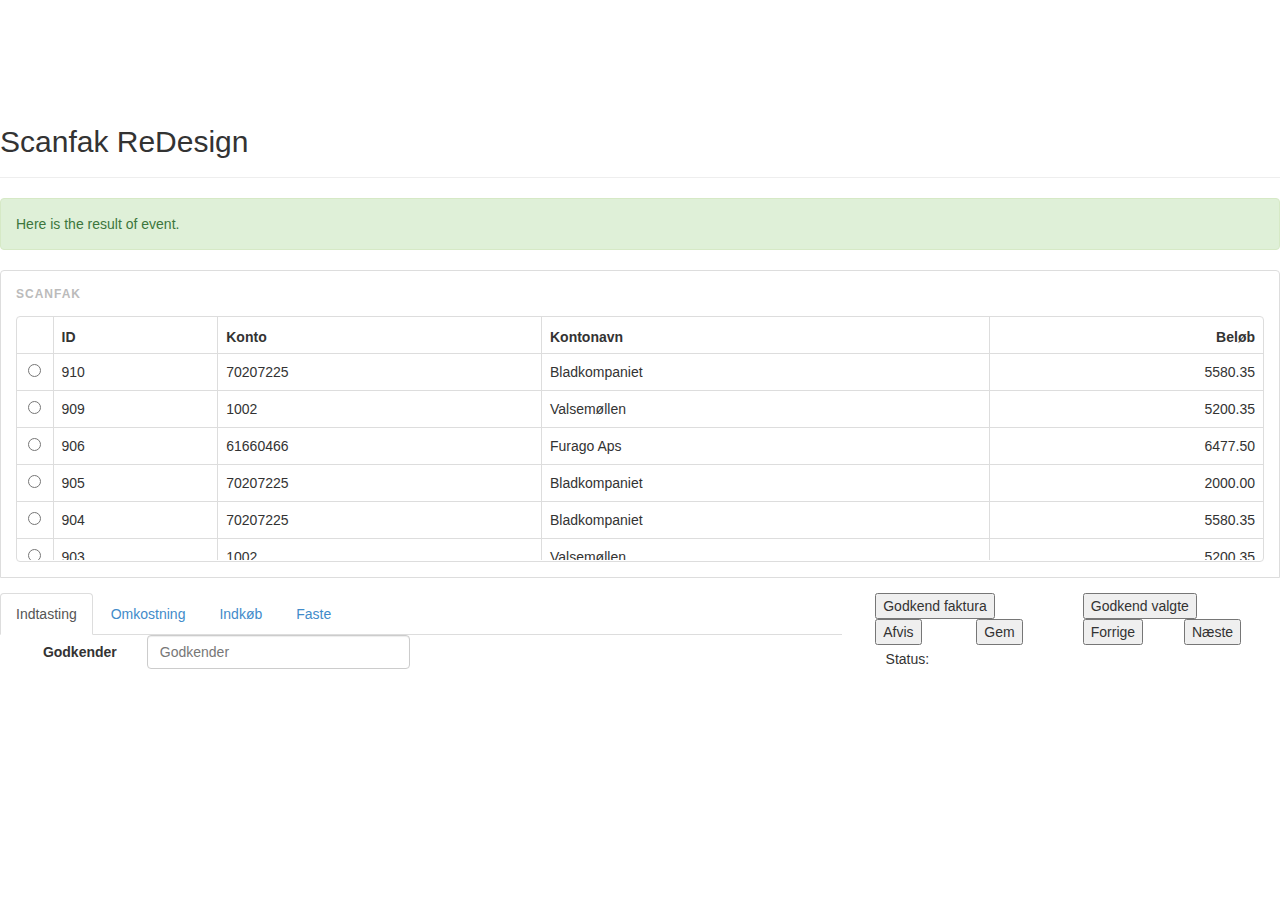
==== index.htm @ 496a027e "Layout 0.9 til Scanfak ReDesign" ====
﻿<!DOCTYPE html>
<html lang="en">
<head>
    <meta charset="utf-8">
    <title>Scanfak ReDesign</title>
    <meta name="author" content="zhixin">
    <meta name="viewport" content="width=device-width, initial-scale=1.0">
    <link rel="stylesheet" href="assets/bootstrap/css/bootstrap.min.css">
    <link rel="stylesheet" href="assets/bootstrap/css/bootstrap-responsive.css">
    <link rel="stylesheet" href="src/bootstrap-table.css">
    <link rel="stylesheet" href="assets/highlightjs/default.min.css">
    <link rel="stylesheet" href="docs.css">
    <!--<link rel="stylesheet" href="//wenzhixin.net.cn/css/fork.css">-->
    <!--[if lt IE 9]>
    <script src="//wenzhixin.net.cn/js/html5shiv.js"></script>
    <script src="//wenzhixin.net.cn/js/respond.min.js"></script>
    <![endif]-->

    <script src="assets/jquery.min.js"></script>
    <script src="assets/bootstrap/js/bootstrap.min.js"></script>
    <script src="scanfak.js"></script>
</head>
<body>
    <div class="page-header">
        <h2 id="single-checkbox-table">Scanfak ReDesign</h2>
    </div>
    <div class="alert alert-success" id="invoice-result">
    Here is the result of event.
</div>
    <div class="bs-example">
        <table id="invoice-table" data-toggle="table" data-url="invoice.json" data-height="246" data-click-to-select="true" data-select-item-name="state">
            <thead>
            <tr>
                <th data-field="state" data-radio="true"></th>
                <th data-field="id" data-align="left">ID</th>
                <th data-field="account" data-align="left">Konto</th>
                <th data-field="accountname" data-align="left">Kontonavn</th>
                <th data-field="amount" data-align="right">Beløb</th>
            </tr>
            </thead>
        </table>
    </div>
    <div class="row-fluid">
      <div class="span8">
        <!-- Nav tabs -->
        <ul class="nav nav-tabs" role="tablist">
          <li class="active"><a href="#input" role="tab" data-toggle="tab">Indtasting</a></li>
          <li><a href="#accounting" role="tab" data-toggle="tab">Omkostning</a></li>
          <li><a href="#purchase" role="tab" data-toggle="tab">Indk&oslash;b</a></li>
          <li><a href="#static" role="tab" data-toggle="tab">Faste</a></li>
        </ul>

        <!-- Tab panes -->
        <div class="tab-content">
          <div class="tab-pane active" id="input">
            <form class="form-horizontal">
                <div class="row-fluid">
                    <div class="span6">     
                        <div class="form-group">
                            <label for="inputGodkender" class="control-label col-xs-4">Godkender</label>
                            <div class="col-xs-8">
                                <input type="text" class="form-control" id="inputGodkender" placeholder="Godkender" />
                            </div>
                        </div>
                     </div>
                 </div>
            </form>
          </div>
          <div class="tab-pane" id="accounting">
              <form class="form-horizontal">
                <div class="form-group">
                    <label for="inputEmail" class="control-label col-xs-2">Email</label>
                    <div class="col-xs-10">
                        <input type="email" class="form-control" id="inputEmail" placeholder="Email">
                    </div>
                </div>
                <div class="form-group">
                    <label for="inputPassword" class="control-label col-xs-2">Password</label>
                    <div class="col-xs-10">
                        <input type="password" class="form-control" id="inputPassword" placeholder="Password">
                    </div>
                </div>
               </form>
           </div>
          <div class="tab-pane" id="purchase">Indkøb.</div>
          <div class="tab-pane" id="static">Faste..</div>
        </div>
      </div>
      <div class="span4">
        <div class="row-fluid">
            <div class="span6">     
                <input id="Button1" type="button" value="Godkend faktura" />
                <div class="row-fluid">
                    <div class="span6"><input id="Button2" type="button" value="Afvis" /></div>
                    <div class="span6"><input id="Button3" type="button" value="Gem" /></div>
                </div>
            </div>
            <div class="span6">     
                <input id="Button4" type="button" value="Godkend valgte" />
                <div class="row-fluid">
                    <div class="span6"><input id="Button5" type="button" value="Forrige" /></div>
                    <div class="span6"><input id="Button6" type="button" value="Næste" /></div>
                </div>
            </div>
            <div class="span12">     
                Status:
            </div>
        </div>
      </div>
    </div>
    <script src="src/bootstrap-table.js"></script>
    <script src="common.js"></script>
</body>
</html>
---- assets/highlightjs/default.min.css ----
.hljs{display:block;padding:.5em;background:#f0f0f0}.hljs,.hljs-subst,.hljs-tag .hljs-title,.lisp .hljs-title,.clojure .hljs-built_in,.nginx .hljs-title{color:black}.hljs-string,.hljs-title,.hljs-constant,.hljs-parent,.hljs-tag .hljs-value,.hljs-rules .hljs-value,.hljs-rules .hljs-value .hljs-number,.hljs-preprocessor,.hljs-pragma,.haml .hljs-symbol,.ruby .hljs-symbol,.ruby .hljs-symbol .hljs-string,.hljs-aggregate,.hljs-template_tag,.django .hljs-variable,.smalltalk .hljs-class,.hljs-addition,.hljs-flow,.hljs-stream,.bash .hljs-variable,.apache .hljs-tag,.apache .hljs-cbracket,.tex .hljs-command,.tex .hljs-special,.erlang_repl .hljs-function_or_atom,.asciidoc .hljs-header,.markdown .hljs-header,.coffeescript .hljs-attribute{color:#800}.smartquote,.hljs-comment,.hljs-annotation,.hljs-template_comment,.diff .hljs-header,.hljs-chunk,.asciidoc .hljs-blockquote,.markdown .hljs-blockquote{color:#888}.hljs-number,.hljs-date,.hljs-regexp,.hljs-literal,.hljs-hexcolor,.smalltalk .hljs-symbol,.smalltalk .hljs-char,.go .hljs-constant,.hljs-change,.lasso .hljs-variable,.makefile .hljs-variable,.asciidoc .hljs-bullet,.markdown .hljs-bullet,.asciidoc .hljs-link_url,.markdown .hljs-link_url{color:#080}.hljs-label,.hljs-javadoc,.ruby .hljs-string,.hljs-decorator,.hljs-filter .hljs-argument,.hljs-localvars,.hljs-array,.hljs-attr_selector,.hljs-important,.hljs-pseudo,.hljs-pi,.haml .hljs-bullet,.hljs-doctype,.hljs-deletion,.hljs-envvar,.hljs-shebang,.apache .hljs-sqbracket,.nginx .hljs-built_in,.tex .hljs-formula,.erlang_repl .hljs-reserved,.hljs-prompt,.asciidoc .hljs-link_label,.markdown .hljs-link_label,.vhdl .hljs-attribute,.clojure .hljs-attribute,.asciidoc .hljs-attribute,.lasso .hljs-attribute,.coffeescript .hljs-property,.hljs-phony{color:#88F}.hljs-keyword,.hljs-id,.hljs-title,.hljs-built_in,.hljs-aggregate,.css .hljs-tag,.hljs-javadoctag,.hljs-phpdoc,.hljs-yardoctag,.smalltalk .hljs-class,.hljs-winutils,.bash .hljs-variable,.apache .hljs-tag,.go .hljs-typename,.tex .hljs-command,.asciidoc .hljs-strong,.markdown .hljs-strong,.hljs-request,.hljs-status{font-weight:bold}.asciidoc .hljs-emphasis,.markdown .hljs-emphasis{font-style:italic}.nginx .hljs-built_in{font-weight:normal}.coffeescript .javascript,.javascript .xml,.lasso .markup,.tex .hljs-formula,.xml .javascript,.xml .vbscript,.xml .css,.xml .hljs-cdata{opacity:.5}
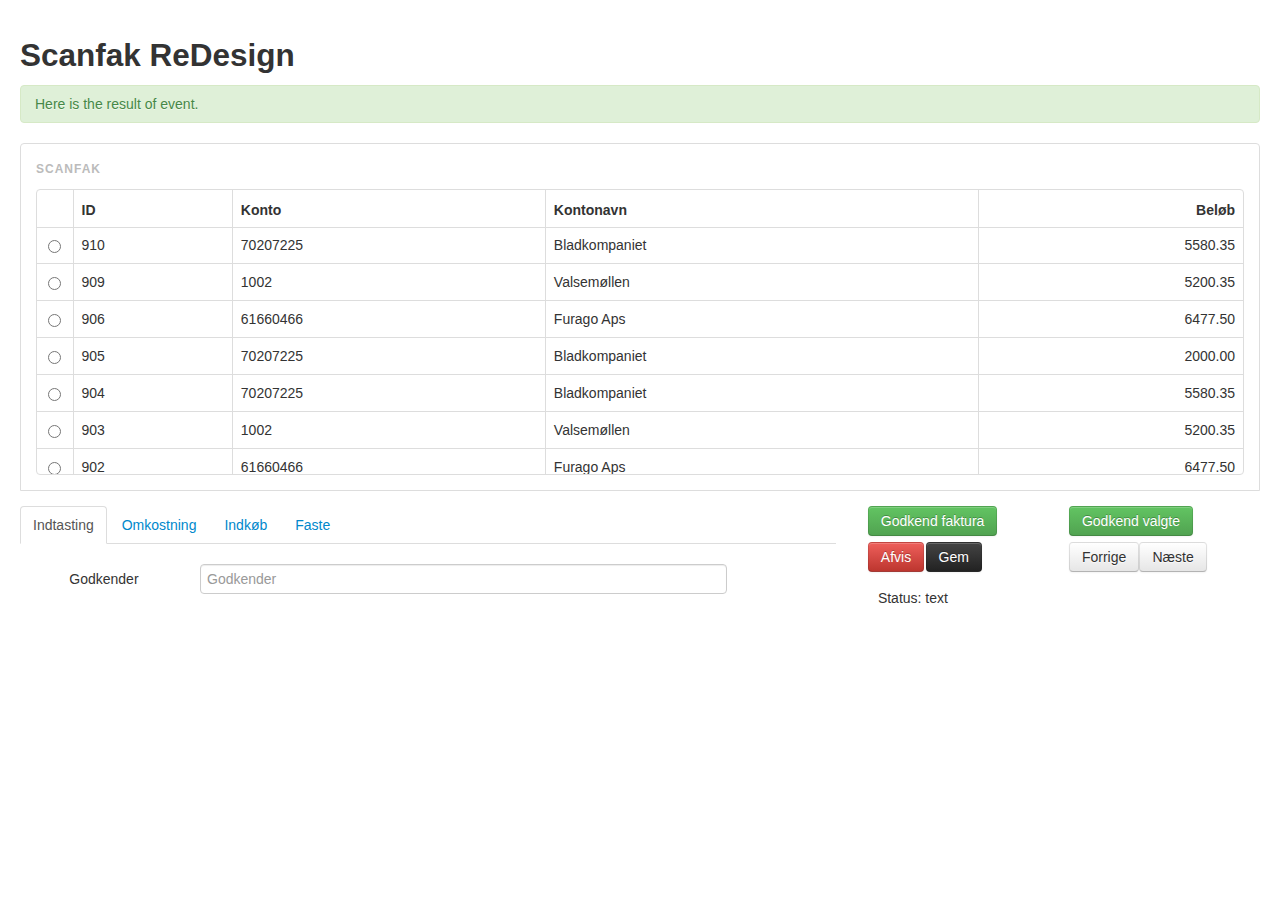
==== commit d91704d1: "fixed bugs, cleaned files (bootstrap version set to 2.3.2), added colors to buttons" ====
--- a/index.htm
+++ b/index.htm
@@ -1,114 +1,114 @@
-﻿<!DOCTYPE html>
-<html lang="en">
-<head>
-    <meta charset="utf-8">
-    <title>Scanfak ReDesign</title>
-    <meta name="author" content="zhixin">
-    <meta name="viewport" content="width=device-width, initial-scale=1.0">
-    <link rel="stylesheet" href="assets/bootstrap/css/bootstrap.min.css">
-    <link rel="stylesheet" href="assets/bootstrap/css/bootstrap-responsive.css">
-    <link rel="stylesheet" href="src/bootstrap-table.css">
-    <link rel="stylesheet" href="assets/highlightjs/default.min.css">
-    <link rel="stylesheet" href="docs.css">
-    <!--<link rel="stylesheet" href="//wenzhixin.net.cn/css/fork.css">-->
-    <!--[if lt IE 9]>
-    <script src="//wenzhixin.net.cn/js/html5shiv.js"></script>
-    <script src="//wenzhixin.net.cn/js/respond.min.js"></script>
-    <![endif]-->
-
-    <script src="assets/jquery.min.js"></script>
-    <script src="assets/bootstrap/js/bootstrap.min.js"></script>
-    <script src="scanfak.js"></script>
-</head>
-<body>
-    <div class="page-header">
-        <h2 id="single-checkbox-table">Scanfak ReDesign</h2>
-    </div>
-    <div class="alert alert-success" id="invoice-result">
-    Here is the result of event.
-</div>
-    <div class="bs-example">
-        <table id="invoice-table" data-toggle="table" data-url="invoice.json" data-height="246" data-click-to-select="true" data-select-item-name="state">
-            <thead>
-            <tr>
-                <th data-field="state" data-radio="true"></th>
-                <th data-field="id" data-align="left">ID</th>
-                <th data-field="account" data-align="left">Konto</th>
-                <th data-field="accountname" data-align="left">Kontonavn</th>
-                <th data-field="amount" data-align="right">Beløb</th>
-            </tr>
-            </thead>
-        </table>
-    </div>
-    <div class="row-fluid">
-      <div class="span8">
-        <!-- Nav tabs -->
-        <ul class="nav nav-tabs" role="tablist">
-          <li class="active"><a href="#input" role="tab" data-toggle="tab">Indtasting</a></li>
-          <li><a href="#accounting" role="tab" data-toggle="tab">Omkostning</a></li>
-          <li><a href="#purchase" role="tab" data-toggle="tab">Indk&oslash;b</a></li>
-          <li><a href="#static" role="tab" data-toggle="tab">Faste</a></li>
-        </ul>
-
-        <!-- Tab panes -->
-        <div class="tab-content">
-          <div class="tab-pane active" id="input">
-            <form class="form-horizontal">
-                <div class="row-fluid">
-                    <div class="span6">     
-                        <div class="form-group">
-                            <label for="inputGodkender" class="control-label col-xs-4">Godkender</label>
-                            <div class="col-xs-8">
-                                <input type="text" class="form-control" id="inputGodkender" placeholder="Godkender" />
-                            </div>
+<!DOCTYPE html>
+<html lang="da">
+    <head>
+        <meta charset="utf-8">
+        <title>Scanfak ReDesign</title>
+        <meta name="author" content="zhixin">
+        <meta name="viewport" content="width=device-width, initial-scale=1.0">
+        <link rel="stylesheet" href="assets/bootstrap/css/bootstrap.css">
+        <link rel="stylesheet" href="assets/bootstrap/css/bootstrap-responsive.css">
+        <link rel="stylesheet" href="src/bootstrap-table.css">
+        <link rel="stylesheet" href="assets/highlightjs/default.min.css">
+        <link rel="stylesheet" href="docs.css">
+        <!--<link rel="stylesheet" href="//wenzhixin.net.cn/css/fork.css">-->
+        <!--[if lt IE 9]>
+<script src="//wenzhixin.net.cn/js/html5shiv.js"></script>
+<script src="//wenzhixin.net.cn/js/respond.min.js"></script>
+<![endif]-->
+        
+        <script src="assets/jquery.min.js"></script>
+        <script src="assets/bootstrap/js/bootstrap.min.js"></script>
+        <script src="scanfak.js"></script>
+    </head>
+    <body>
+        <div class="container-fluid">
+            <!-- start top area -->
+            <div class="row-fluid">
+                <h2 id="single-checkbox-table">Scanfak ReDesign</h2>
+                <div class="alert alert-success" id="invoice-result">Here is the result of event.</div>
+                <div class="bs-example">
+                    <table id="invoice-table" data-toggle="table" data-url="invoice.json" data-height="246" data-click-to-select="true" data-select-item-name="state">
+                        <thead>
+                            <tr>
+                                <th data-field="state" data-radio="true"></th>
+                                <th data-field="id" data-align="left">ID</th>
+                                <th data-field="account" data-align="left">Konto</th>
+                                <th data-field="accountname" data-align="left">Kontonavn</th>
+                                <th data-field="amount" data-align="right">Beløb</th>
+                            </tr>
+                        </thead>
+                    </table>
+                </div>
+            </div>
+            <!-- end top area -->
+            <div class="row-fluid">
+                <!-- start left tabs -->
+                <div class="span8">
+                    <!-- Nav tabs -->
+                    <ul class="nav nav-tabs" role="tablist">
+                        <li class="active"><a href="#input" role="tab" data-toggle="tab">Indtasting</a></li>
+                        <li><a href="#accounting" role="tab" data-toggle="tab">Omkostning</a></li>
+                        <li><a href="#purchase" role="tab" data-toggle="tab">Indk&oslash;b</a></li>
+                        <li><a href="#static" role="tab" data-toggle="tab">Faste</a></li>
+                    </ul>
+                    
+                    <!-- Tab panes -->
+                    <div class="tab-content">
+                        <div class="tab-pane active" id="input">
+                            <form class="form-horizontal">    
+                                <div class="control-group">
+                                    <label for="inputGodkender" class="control-label span2">Godkender</label>
+                                    <div class="controls">
+                                        <input type="text" class="form-control span10" id="inputGodkender" placeholder="Godkender" />
+                                    </div>
+                                </div>
+                            </form>
                         </div>
-                     </div>
-                 </div>
-            </form>
-          </div>
-          <div class="tab-pane" id="accounting">
-              <form class="form-horizontal">
-                <div class="form-group">
-                    <label for="inputEmail" class="control-label col-xs-2">Email</label>
-                    <div class="col-xs-10">
-                        <input type="email" class="form-control" id="inputEmail" placeholder="Email">
+                        <div class="tab-pane" id="accounting">
+                            <form class="form-horizontal">
+                                <div class="control-group">
+                                    <label for="inputEmail" class="control-label span2">Email</label>
+                                    <div class="controls">
+                                        <input type="email" class="form-control span10" id="inputEmail" placeholder="Email">
+                                    </div>
+                                </div>
+                                <div class="control-group">
+                                    <label for="inputPassword" class="control-label span2">Password</label>
+                                    <div class="controls">
+                                        <input type="password" class="form-control span10" id="inputPassword" placeholder="Password">
+                                    </div>
+                                </div>
+                            </form>
+                        </div>
+                        <div class="tab-pane" id="purchase">Indkøb.</div>
+                        <div class="tab-pane" id="static">Faste..</div>
                     </div>
                 </div>
-                <div class="form-group">
-                    <label for="inputPassword" class="control-label col-xs-2">Password</label>
-                    <div class="col-xs-10">
-                        <input type="password" class="form-control" id="inputPassword" placeholder="Password">
+                <!-- end left tabs -->
+                <!-- start right module -->
+                <div class="span4">
+                    <div class="span6">     
+                        <div class="span12"><input id="Button1" type="button" class="btn btn-success" value="Godkend faktura" /></div>
+                        <div class="button-group padfix">
+                            <div class="span6"><input id="Button2" type="button" class="btn btn-danger" value="Afvis" /></div>
+                            <div class="span6"><input id="Button3" type="button" class="btn btn-inverse" value="Gem" /></div>
+                        </div>
+                    </div>
+                    <div class="span6">
+                        <div class="span12"><input id="Button4" type="button" class="btn btn-success" value="Godkend valgte" /></div>
+                        <div class="button-group padfix">
+                            <div class="span6"><input id="Button5" type="button" class="btn" value="Forrige" /></div>
+                            <div class="span6"><input id="Button6" type="button" class="btn" value="Næste" /></div>
+                        </div>
+                    </div>
+                    <div class="span12 padfix">   
+                        Status: text
                     </div>
                 </div>
-               </form>
-           </div>
-          <div class="tab-pane" id="purchase">Indkøb.</div>
-          <div class="tab-pane" id="static">Faste..</div>
-        </div>
-      </div>
-      <div class="span4">
-        <div class="row-fluid">
-            <div class="span6">     
-                <input id="Button1" type="button" value="Godkend faktura" />
-                <div class="row-fluid">
-                    <div class="span6"><input id="Button2" type="button" value="Afvis" /></div>
-                    <div class="span6"><input id="Button3" type="button" value="Gem" /></div>
-                </div>
-            </div>
-            <div class="span6">     
-                <input id="Button4" type="button" value="Godkend valgte" />
-                <div class="row-fluid">
-                    <div class="span6"><input id="Button5" type="button" value="Forrige" /></div>
-                    <div class="span6"><input id="Button6" type="button" value="Næste" /></div>
-                </div>
-            </div>
-            <div class="span12">     
-                Status:
-            </div>
-        </div>
-      </div>
-    </div>
-    <script src="src/bootstrap-table.js"></script>
-    <script src="common.js"></script>
-</body>
+                <!-- end left tabs -->
+            </div><!-- end row tabs + module -->
+        </div><!-- end container -->
+        <script src="src/bootstrap-table.js"></script>
+        <script src="common.js"></script>
+    </body>
 </html>
